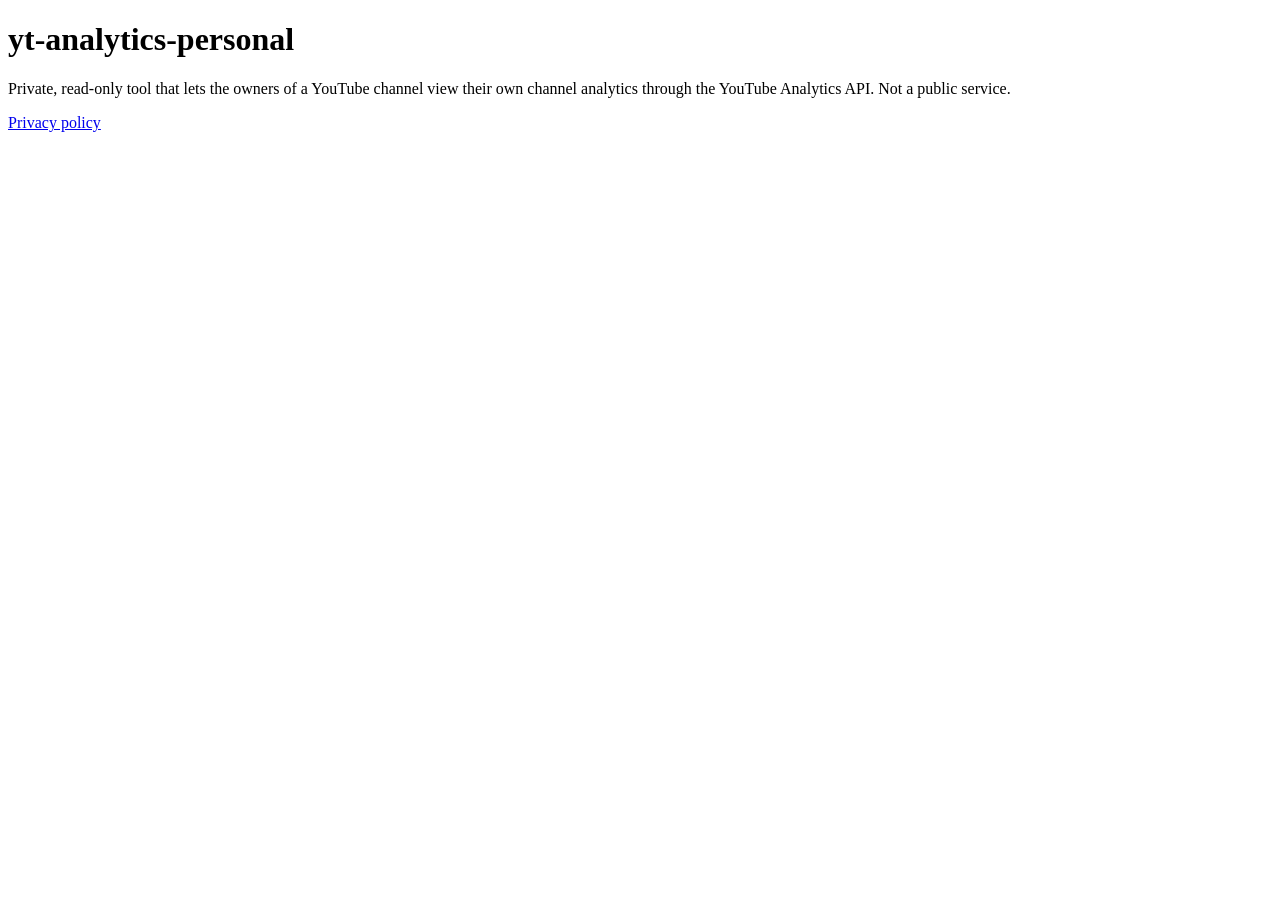
==== index.html @ 189b6727 "Create index.html for yt-analytics-personal Initial HTML structure for yt-analytics-personal tool." ====
<!doctype html>
<meta charset="utf-8">
<title>yt-analytics-personal</title>
<h1>yt-analytics-personal</h1>
<p>Private, read-only tool that lets the owners of a YouTube channel view
their own channel analytics through the YouTube Analytics API.
Not a public service.</p>
<p><a href="privacy.html">Privacy policy</a></p>
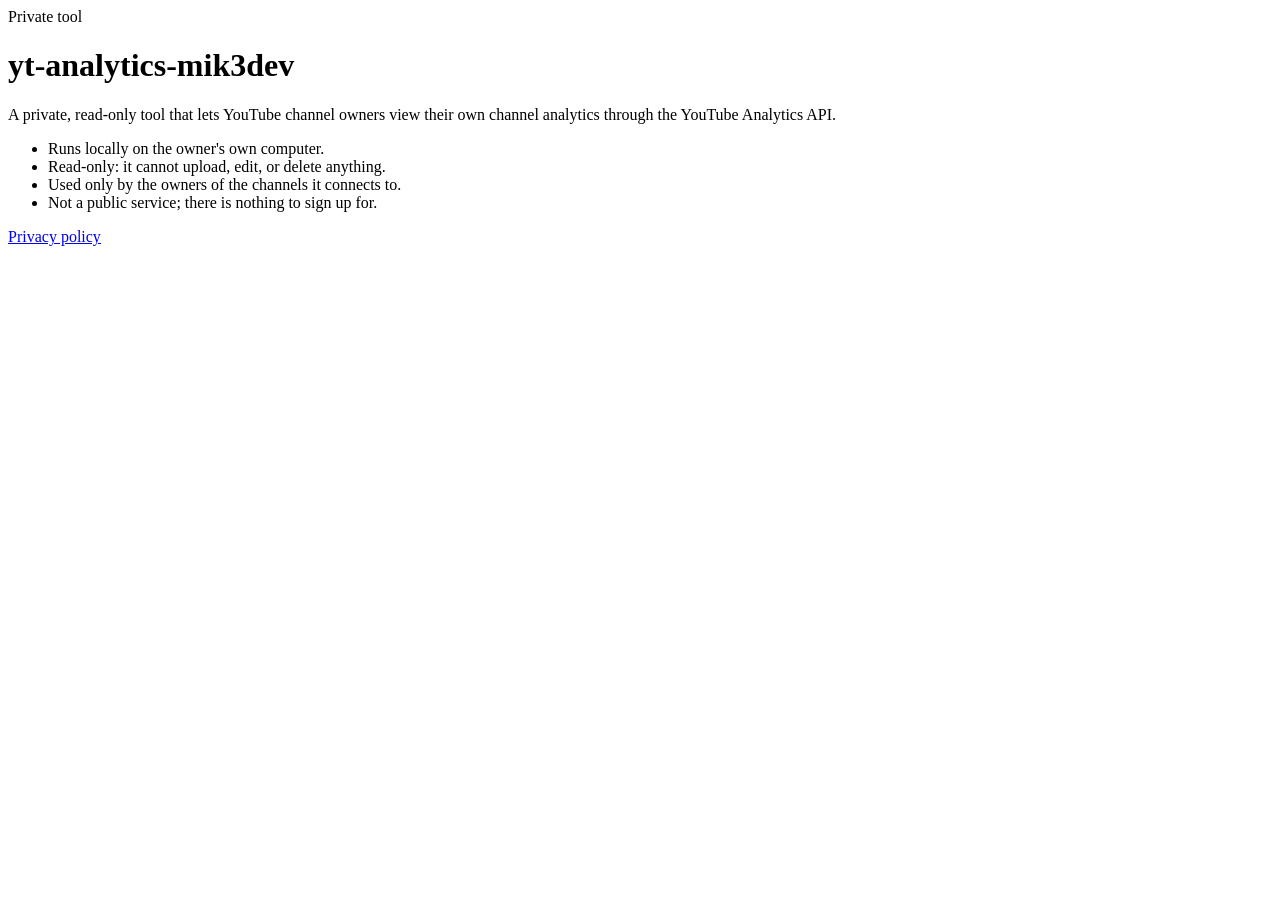
==== commit 7b237e23: "Change title to 'yt-analytics-mik3dev' and update content Updated the title and description of the t" ====
--- a/index.html
+++ b/index.html
@@ -1,8 +1,30 @@
 <!doctype html>
+<html lang="en">
+<head>
 <meta charset="utf-8">
-<title>yt-analytics-personal</title>
-<h1>yt-analytics-personal</h1>
-<p>Private, read-only tool that lets the owners of a YouTube channel view
-their own channel analytics through the YouTube Analytics API.
-Not a public service.</p>
-<p><a href="privacy.html">Privacy policy</a></p>
+<meta name="viewport" content="width=device-width, initial-scale=1">
+<title>yt-analytics-mik3dev</title>
+<link rel="stylesheet" href="style.css">
+</head>
+<body>
+<main>
+  <span class="badge">Private tool</span>
+  <h1>yt-analytics-mik3dev</h1>
+  <p class="lead">A private, read-only tool that lets YouTube channel owners
+  view their own channel analytics through the YouTube Analytics API.</p>
+
+  <div class="card">
+    <ul>
+      <li>Runs locally on the owner's own computer.</li>
+      <li>Read-only: it cannot upload, edit, or delete anything.</li>
+      <li>Used only by the owners of the channels it connects to.</li>
+      <li>Not a public service; there is nothing to sign up for.</li>
+    </ul>
+  </div>
+
+  <footer>
+    <a href="privacy.html">Privacy policy</a>
+  </footer>
+</main>
+</body>
+</html>
